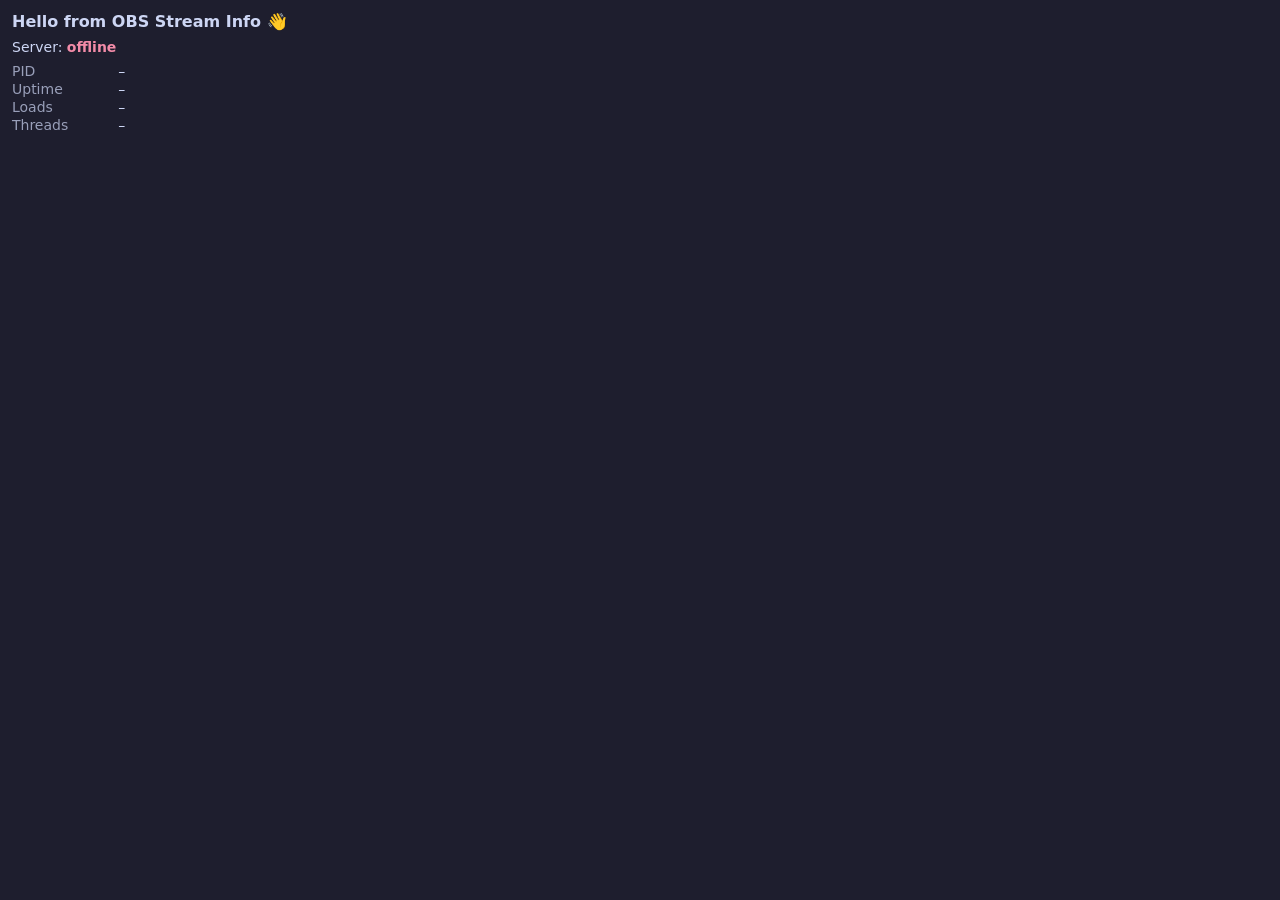
==== web/index.html @ d530fccf "Phase 1: feasibility test for in-process HTTP server OBS Python script that starts a small HTTP serv" ====
<!doctype html>
<html lang="en">
<head>
<meta charset="utf-8">
<title>Stream Info</title>
<style>
  body { font-family: system-ui, sans-serif; background: #1e1e2e; color: #cdd6f4; margin: 12px; font-size: 14px; }
  h1 { font-size: 16px; margin: 0 0 8px; }
  #state { font-weight: bold; }
  .ok { color: #a6e3a1; } .err { color: #f38ba8; }
  dl { display: grid; grid-template-columns: auto 1fr; gap: 2px 10px; margin: 8px 0 0; }
  dt { opacity: .7; }
</style>
</head>
<body>
  <h1>Hello from OBS Stream Info 👋</h1>
  <div>Server: <span id="state">…</span></div>
  <dl>
    <dt>PID</dt><dd id="pid">–</dd>
    <dt>Uptime</dt><dd id="uptime">–</dd>
    <dt>Loads</dt><dd id="loads">–</dd>
    <dt>Threads</dt><dd id="threads">–</dd>
  </dl>
<script>
  const $ = id => document.getElementById(id);
  async function poll() {
    try {
      const r = await fetch('/api/status', { cache: 'no-store' });
      const s = await r.json();
      $('state').textContent = 'online'; $('state').className = 'ok';
      $('pid').textContent = s.pid;
      $('uptime').textContent = s.uptime_s + ' s';
      $('loads').textContent = s.load_count;
      $('threads').textContent = s.threads;
    } catch (e) {
      $('state').textContent = 'offline'; $('state').className = 'err';
    }
  }
  poll(); setInterval(poll, 2000);
</script>
</body>
</html>
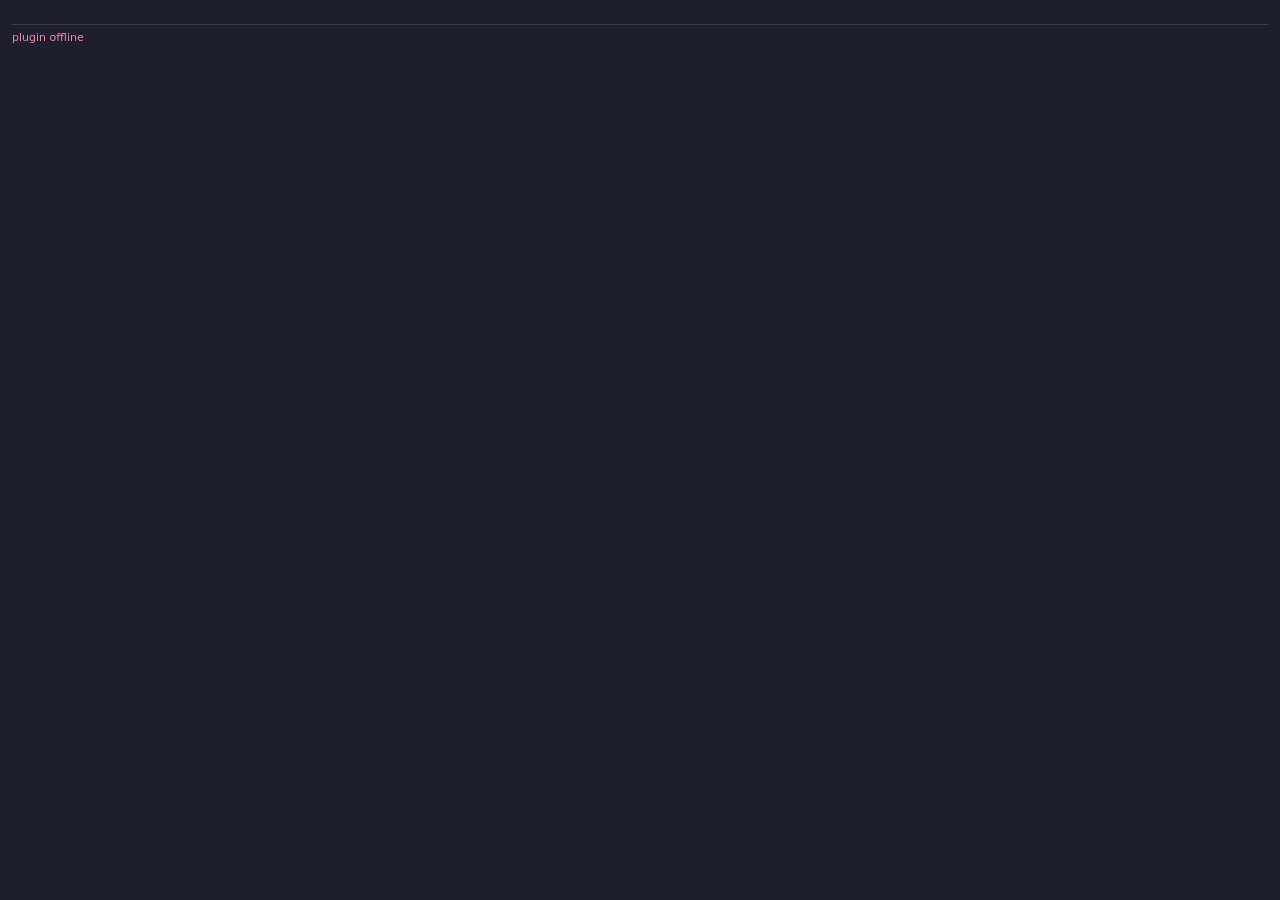
==== commit 6532cb21: "Phase 2: Twitch login, title and category from the dock - Device Code Flow login (public client, no " ====
--- a/web/index.html
+++ b/web/index.html
@@ -3,40 +3,47 @@
 <head>
 <meta charset="utf-8">
 <title>Stream Info</title>
-<style>
-  body { font-family: system-ui, sans-serif; background: #1e1e2e; color: #cdd6f4; margin: 12px; font-size: 14px; }
-  h1 { font-size: 16px; margin: 0 0 8px; }
-  #state { font-weight: bold; }
-  .ok { color: #a6e3a1; } .err { color: #f38ba8; }
-  dl { display: grid; grid-template-columns: auto 1fr; gap: 2px 10px; margin: 8px 0 0; }
-  dt { opacity: .7; }
-</style>
+<link rel="stylesheet" href="style.css">
 </head>
 <body>
-  <h1>Hello from OBS Stream Info 👋</h1>
-  <div>Server: <span id="state">…</span></div>
-  <dl>
-    <dt>PID</dt><dd id="pid">–</dd>
-    <dt>Uptime</dt><dd id="uptime">–</dd>
-    <dt>Loads</dt><dd id="loads">–</dd>
-    <dt>Threads</dt><dd id="threads">–</dd>
-  </dl>
-<script>
-  const $ = id => document.getElementById(id);
-  async function poll() {
-    try {
-      const r = await fetch('/api/status', { cache: 'no-store' });
-      const s = await r.json();
-      $('state').textContent = 'online'; $('state').className = 'ok';
-      $('pid').textContent = s.pid;
-      $('uptime').textContent = s.uptime_s + ' s';
-      $('loads').textContent = s.load_count;
-      $('threads').textContent = s.threads;
-    } catch (e) {
-      $('state').textContent = 'offline'; $('state').className = 'err';
-    }
-  }
-  poll(); setInterval(poll, 2000);
-</script>
+  <section id="login" hidden>
+    <p id="login-text">Connect your Twitch account to set title and category from here.</p>
+    <button id="login-btn" class="primary">Log in with Twitch</button>
+    <div id="login-pending" hidden>
+      <p>A browser window should have opened. If not, go to<br>
+        <a id="login-link" href="#" target="_blank"></a><br>and enter this code:</p>
+      <div id="login-code" class="code"></div>
+      <p class="muted">Waiting for confirmation …</p>
+    </div>
+    <p id="login-error" class="err" hidden></p>
+  </section>
+
+  <section id="not-configured" hidden>
+    <p class="err">No Twitch client ID configured.</p>
+    <p class="muted">Create <code>config.local.json</code> next to the script (see README), then reload the script.</p>
+  </section>
+
+  <form id="form" hidden autocomplete="off">
+    <label for="title">Title <span id="title-count" class="muted"></span></label>
+    <input id="title" maxlength="140" placeholder="Stream title">
+
+    <label for="category">Category</label>
+    <div class="combo">
+      <img id="category-art" alt="">
+      <input id="category" placeholder="Search Twitch categories">
+      <ul id="suggestions" hidden></ul>
+    </div>
+
+    <button id="apply" class="primary" type="submit">Apply</button>
+    <ul id="results"></ul>
+  </form>
+
+  <footer>
+    <span id="server" class="muted">…</span>
+    <span id="account" class="muted"></span>
+    <a id="logout" href="#" hidden>log out</a>
+  </footer>
+
+<script src="app.js"></script>
 </body>
 </html>
--- a/web/style.css
+++ b/web/style.css
@@ -0,0 +1,43 @@
+:root {
+  --bg: #1e1e2e; --panel: #282838; --border: #3b3b52; --text: #cdd6f4; --muted: #8b8fa8;
+  --accent: #9147ff; --accent-hover: #a970ff; --ok: #a6e3a1; --err: #f38ba8;
+}
+* { box-sizing: border-box; }
+body { font-family: system-ui, sans-serif; background: var(--bg); color: var(--text);
+       margin: 0; padding: 10px 12px; font-size: 13px; }
+[hidden] { display: none !important; }
+p { margin: 0 0 8px; }
+a { color: var(--accent-hover); }
+.muted { color: var(--muted); }
+.ok { color: var(--ok); }
+.err { color: var(--err); }
+
+label { display: block; margin: 8px 0 4px; font-weight: 600; }
+input { width: 100%; padding: 6px 8px; background: var(--panel); color: var(--text);
+        border: 1px solid var(--border); border-radius: 4px; font: inherit; }
+input:focus { outline: none; border-color: var(--accent); }
+
+button { font: inherit; border-radius: 4px; border: 0; padding: 7px 14px; cursor: pointer; }
+button.primary { background: var(--accent); color: #fff; font-weight: 600; }
+button.primary:hover { background: var(--accent-hover); }
+button:disabled { opacity: .5; cursor: default; }
+#apply { margin-top: 12px; width: 100%; }
+
+.code { font-size: 22px; font-weight: 700; letter-spacing: 3px; padding: 6px 0 8px; user-select: all; }
+
+.combo { position: relative; display: flex; align-items: center; gap: 6px; }
+#category-art { width: 26px; height: 36px; object-fit: cover; border-radius: 2px; flex: none; }
+#category-art:not([src]), #category-art[src=""] { display: none; }
+#suggestions { position: absolute; top: 100%; left: 0; right: 0; z-index: 10; margin: 2px 0 0; padding: 0;
+               list-style: none; background: var(--panel); border: 1px solid var(--border); border-radius: 4px;
+               max-height: 260px; overflow-y: auto; }
+#suggestions li { display: flex; align-items: center; gap: 8px; padding: 4px 6px; cursor: pointer; }
+#suggestions li img { width: 26px; height: 36px; object-fit: cover; border-radius: 2px; }
+#suggestions li.active, #suggestions li:hover { background: var(--border); }
+
+#results { list-style: none; padding: 0; margin: 8px 0 0; }
+#results li { padding: 2px 0; }
+
+footer { margin-top: 14px; padding-top: 6px; border-top: 1px solid var(--border);
+         display: flex; gap: 10px; font-size: 11px; }
+footer #logout { margin-left: auto; }
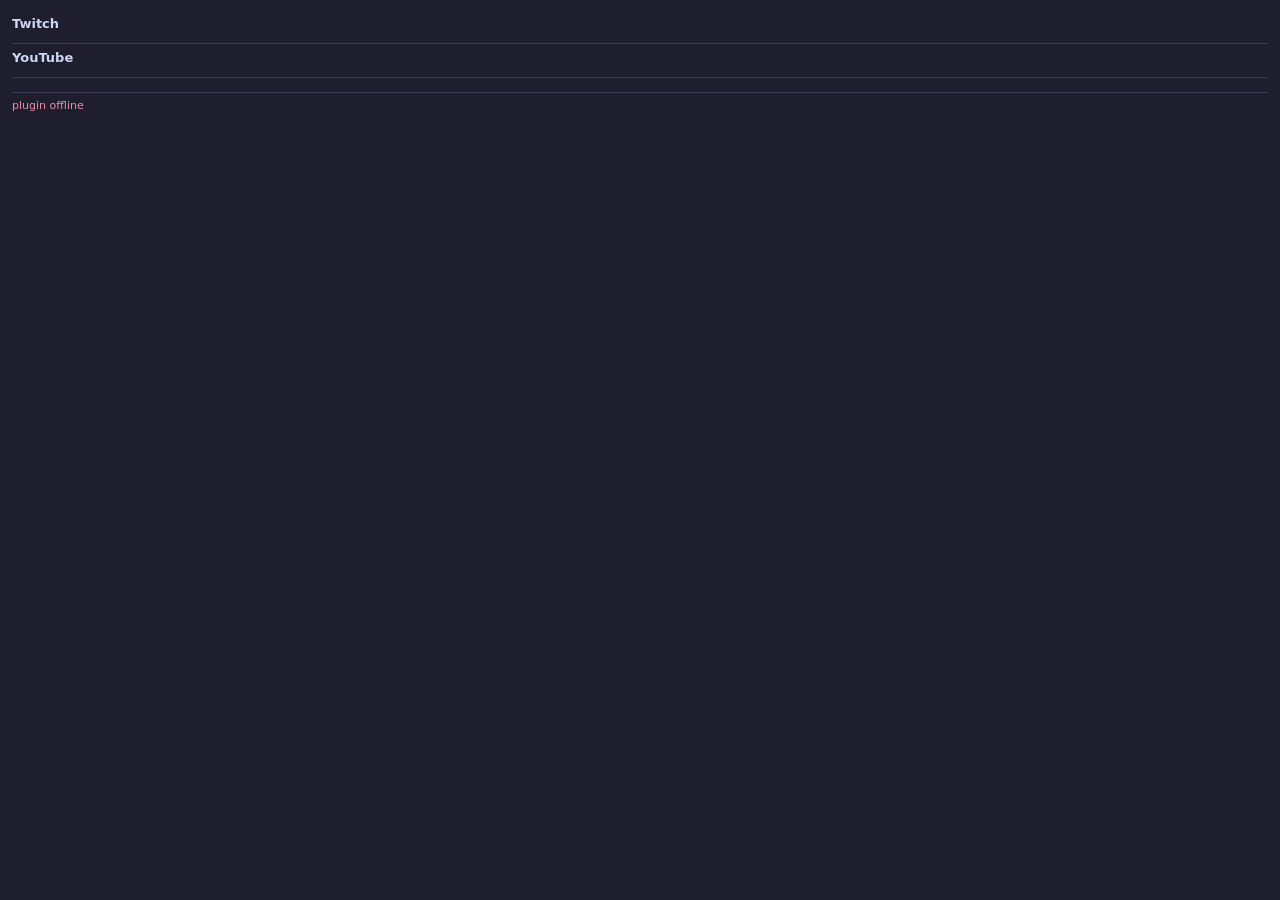
==== commit 414f7df8: "Phase 3: YouTube login, title and pending title - Shared DeviceFlowAccount base class for Twitch and" ====
--- a/web/index.html
+++ b/web/index.html
@@ -6,43 +6,55 @@
 <link rel="stylesheet" href="style.css">
 </head>
 <body>
-  <section id="login" hidden>
-    <p id="login-text">Connect your Twitch account to set title and category from here.</p>
-    <button id="login-btn" class="primary">Log in with Twitch</button>
-    <div id="login-pending" hidden>
-      <p>A browser window should have opened. If not, go to<br>
-        <a id="login-link" href="#" target="_blank"></a><br>and enter this code:</p>
-      <div id="login-code" class="code"></div>
-      <p class="muted">Waiting for confirmation …</p>
-    </div>
-    <p id="login-error" class="err" hidden></p>
-  </section>
-
-  <section id="not-configured" hidden>
-    <p class="err">No Twitch client ID configured.</p>
-    <p class="muted">Create <code>config.local.json</code> next to the script (see README), then reload the script.</p>
-  </section>
+  <section id="accounts"></section>
 
   <form id="form" hidden autocomplete="off">
     <label for="title">Title <span id="title-count" class="muted"></span></label>
     <input id="title" maxlength="140" placeholder="Stream title">
+    <p id="title-warn" class="warn" hidden></p>
 
-    <label for="category">Category</label>
-    <div class="combo">
-      <img id="category-art" alt="">
-      <input id="category" placeholder="Search Twitch categories">
-      <ul id="suggestions" hidden></ul>
+    <div id="category-block">
+      <label for="category">Category <span class="muted">(Twitch)</span></label>
+      <div class="combo">
+        <img id="category-art" alt="">
+        <input id="category" placeholder="Search Twitch categories">
+        <ul id="suggestions" hidden></ul>
+      </div>
     </div>
+
+    <details id="description-block">
+      <summary>Description <span class="muted">(YouTube, optional)</span></summary>
+      <textarea id="description" rows="4" maxlength="5000" placeholder="Leave empty to keep the current description"></textarea>
+    </details>
 
     <button id="apply" class="primary" type="submit">Apply</button>
     <ul id="results"></ul>
   </form>
 
+  <pre id="diag" hidden></pre>
+
   <footer>
     <span id="server" class="muted">…</span>
-    <span id="account" class="muted"></span>
-    <a id="logout" href="#" hidden>log out</a>
+    <a id="diag-link" href="#" hidden>YouTube diagnostics</a>
   </footer>
+
+<template id="account-tpl">
+  <div class="account">
+    <div class="account-head">
+      <strong class="name"></strong>
+      <span class="who muted"></span>
+      <a class="logout" href="#" hidden>log out</a>
+    </div>
+    <p class="not-configured muted" hidden>Not configured. Add the client ID to <code>config.local.json</code> and reload the script.</p>
+    <button class="login primary" hidden>Log in</button>
+    <div class="pending" hidden>
+      <p>Confirm in your browser. If it didn't open, go to
+        <a class="link" href="#" target="_blank"></a> and enter:</p>
+      <div class="code"></div>
+    </div>
+    <p class="error err" hidden></p>
+  </div>
+</template>
 
 <script src="app.js"></script>
 </body>
--- a/web/style.css
+++ b/web/style.css
@@ -38,6 +38,26 @@
 #results { list-style: none; padding: 0; margin: 8px 0 0; }
 #results li { padding: 2px 0; }
 
+.warn { color: #f9e2af; margin: 4px 0 0; }
+.wait { color: #f9e2af; }
+
+.account { padding: 6px 0 8px; border-bottom: 1px solid var(--border); }
+.account.compact { padding: 3px 0; }
+.account-head { display: flex; gap: 8px; align-items: baseline; margin-bottom: 4px; }
+.account.compact .account-head { margin-bottom: 0; }
+.account-head .logout { margin-left: auto; font-size: 11px; }
+.account .login { width: 100%; }
+#accounts { margin-bottom: 4px; }
+
+textarea { width: 100%; padding: 6px 8px; background: var(--panel); color: var(--text);
+           border: 1px solid var(--border); border-radius: 4px; font: inherit; resize: vertical; margin-top: 4px; }
+textarea:focus { outline: none; border-color: var(--accent); }
+details { margin-top: 8px; }
+summary { cursor: pointer; font-weight: 600; }
+
+#diag { background: var(--panel); border: 1px solid var(--border); border-radius: 4px; padding: 6px;
+        font-size: 11px; white-space: pre-wrap; word-break: break-all; max-height: 300px; overflow: auto; }
+
 footer { margin-top: 14px; padding-top: 6px; border-top: 1px solid var(--border);
          display: flex; gap: 10px; font-size: 11px; }
-footer #logout { margin-left: auto; }
+footer #diag-link { margin-left: auto; }
